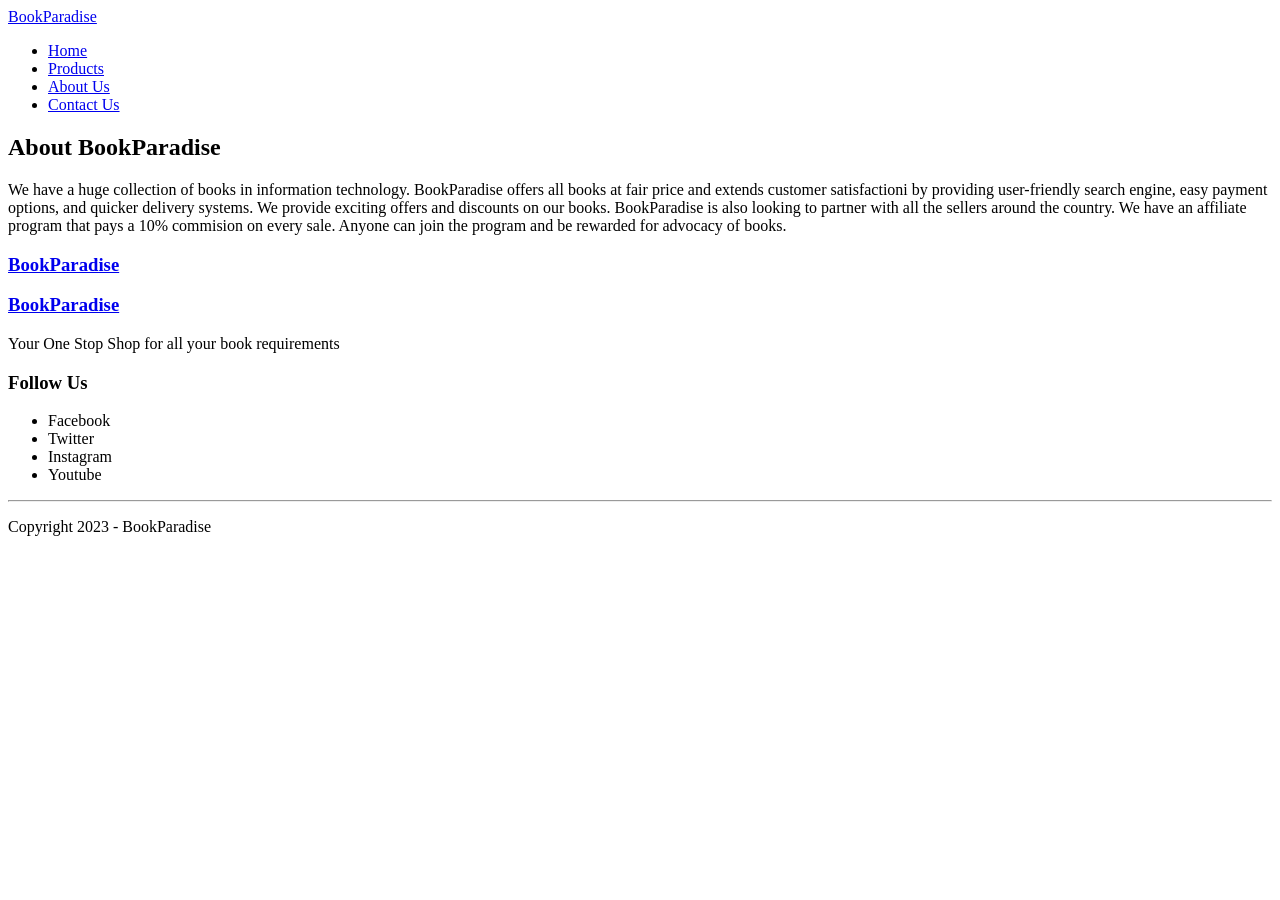
==== about.html @ 03258842 "This is the whole website where you could build your own e-commerce website" ====
<!DOCTYPE html>
<html lang="en">
<head>
    <meta charset="UTF-8">
    <meta name="viewport" content="width=device-width, initial-scale=1.0">
    <link rel="stylesheet" href="styles/style.css">
    <link rel="stylesheet" href="https://cdnjs.cloudflare.com/ajax/libs/font-awesome/4.7.0/css/font-awesome.css">
    <title>BookParadise Website - About Us</title>
</head>
<body>
    <!-- Header -->
    <div class="header">
        <div class="container">
            <div class="navbar">
                <div class="logo">
                    <a href="index.html" class="logo-red">BookParadise</a>
                </div>
                <nav>
                    <ul>
                        <li><a href="index.html">Home</a></li>
                        <li><a href="product.html">Products</a></li>
                        <li><a href="about.html">About Us</a></li>
                        <li><a href="contact.html">Contact Us</a></li>
                    </ul>
                </nav>
            </div>
        </div>
    </div>

    <!-- About Content -->
    <div class="single-product">
        <div class="small-container">
            <div class="row">
                <h2 class="title">About BookParadise</h2>
                <p>We have a huge collection of books in information technology. BookParadise offers all books at fair price and extends customer satisfactioni by providing user-friendly search engine, easy payment options, and quicker delivery systems. We provide exciting offers and discounts on our books. BookParadise is also looking to partner with all the sellers around the country. We have an affiliate program that pays a 10% commision on every sale. Anyone can join the program and be rewarded for advocacy of books.</p>
            </div>
        </div>
    </div>

    <!-- Footer -->
    <div class="footer">
        <div class="container">
            <div class="row">
                <div class="footer-col-1">
                    <a href="index.html" class="logo-white"> <h3>BookParadise</h3></a>
                </div>
                <div class="footer-col-2">
                    <a href="index.html" class="logo-white"> <h3>BookParadise</h3></a>
                    <p>Your One Stop Shop for all your book requirements</p>
                </div>
                <div class="footer-col-4">
                    <h3>Follow Us</h3>
                    <ul>
                        <li>Facebook</li>
                        <li>Twitter</li>
                        <li>Instagram</li>
                        <li>Youtube</li>
                    </ul>
                </div>
            </div>
            <hr>
            <p class="copyright">Copyright 2023 - BookParadise</p>
        </div>
    </div>
    <!-- End Footer -->

    <script src="main.js"></script>
</body>
</html>
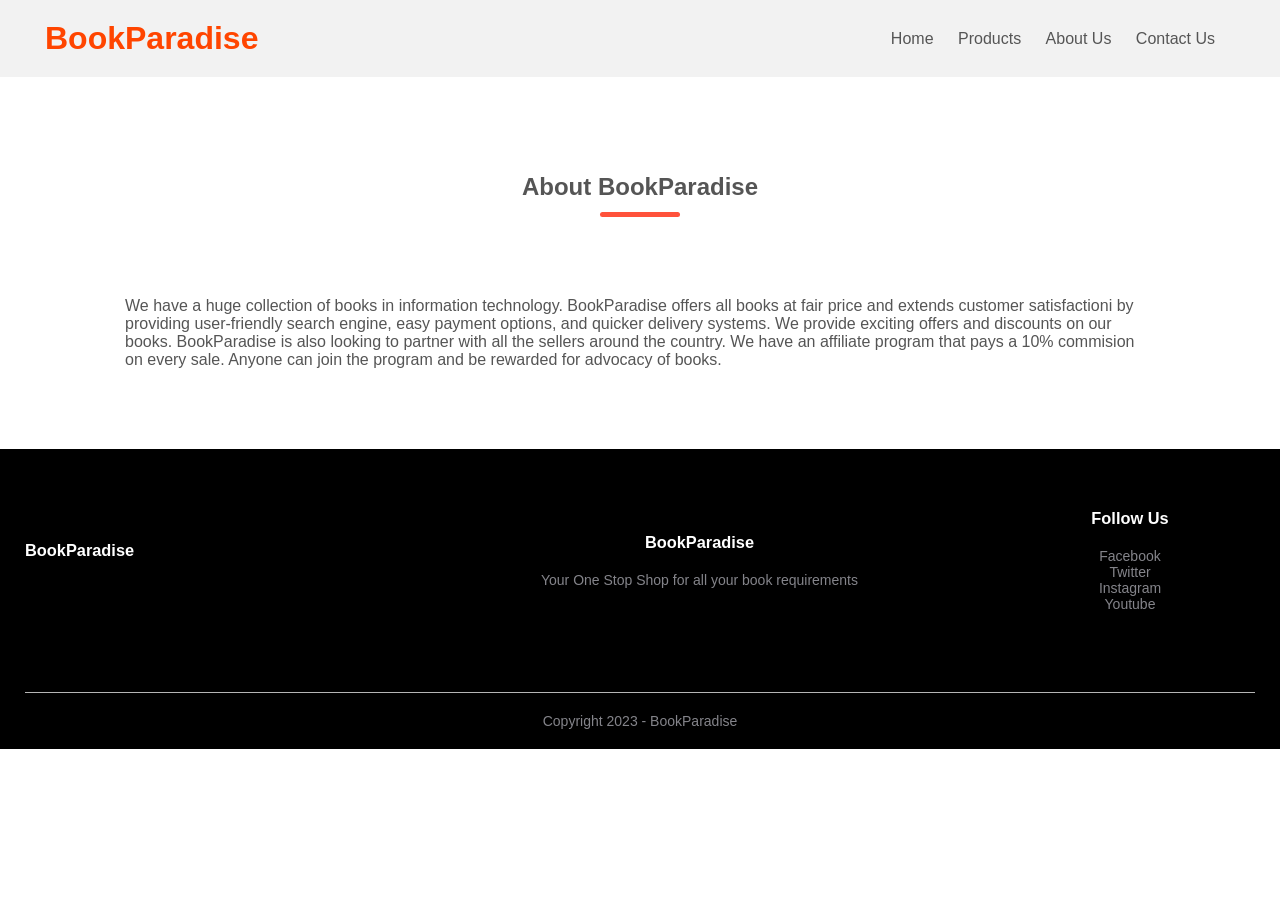
==== commit a88b0b06: "all styling issues fixed" ====
--- a/about.html
+++ b/about.html
@@ -3,7 +3,7 @@
 <head>
     <meta charset="UTF-8">
     <meta name="viewport" content="width=device-width, initial-scale=1.0">
-    <link rel="stylesheet" href="styles/style.css">
+    <link rel="stylesheet" href="./Styles/Style.css">
     <link rel="stylesheet" href="https://cdnjs.cloudflare.com/ajax/libs/font-awesome/4.7.0/css/font-awesome.css">
     <title>BookParadise Website - About Us</title>
 </head>
--- a/Styles/Style.css
+++ b/Styles/Style.css
@@ -0,0 +1,371 @@
+/* styles/style.css */
+/* Navbar css */
+* {
+    margin: 0;
+    padding: 0;
+    box-sizing: border-box;
+    font-family: 'Raleway', sans-serif;
+}
+
+/* Start Navbar css */
+.navbar {
+    display: flex;
+    align-items: center;
+    padding: 20px;
+}
+nav {
+    flex: 1;
+    text-align: right;
+}
+nav ul{
+    display: inline-block;
+    list-style-type: none;
+}
+nav ul li{
+    display: inline-block;
+    margin-right: 20px;
+}
+.logo a{
+    font-size: xx-large;
+    font-weight: bolder;
+    color: orangered;
+}
+a{
+    text-decoration: none;
+    color: #555;
+}
+
+/* End Navbar css */
+
+ /* Banner css */
+ p{
+    color: #555;
+ }
+ .container{
+    max-width: 1300px;
+    margin: auto;
+    padding-left: 25px;
+    padding-right: 25px;
+ }
+ .row{
+    display: flex;
+    align-items: center;
+    flex-wrap: wrap;
+    justify-content: space-around;
+    margin-bottom: 60px;
+ }
+ .col-2{
+    flex-basis: 50%;
+    min-width: 300px;
+ }
+ .col-2 img{
+    max-width: 100%;
+    padding: 50px 50px;
+ }
+ .col-2 h2{
+    font-size: 50px;
+    line-height: 60px;
+    margin: 25px 0px;
+ }
+ .btn, .sortbtn{
+    display: inline-block;
+    background-color: #ff523b;
+    color: #fff;
+    padding: 8px 30px;
+    margin: 30px 0px;
+    border-radius: 30px;
+    transition: background-color 0.5s;
+ }
+ .btn:hover{
+    background-color: #563434;
+ }
+ .sortbtn{
+    border: none;
+    cursor: pointer;
+ }
+ .header{
+    background-color: #f2f2f2 ;
+ }
+ .header .row{
+    margin-top: 70px;
+ }
+ /* End Banner css */
+
+/* Categories css */
+.categories {
+    margin: 70px 0;
+}
+
+.col-3 {
+    flex-basis: 30px;
+    min-width: 250px;
+    margin-bottom: 30px;
+}
+
+.col-3 img {
+    width: 100%;
+}
+
+.small-container {
+    max-width: 1080px;
+    margin: auto;
+    padding-left: 25px;
+    padding-right: 25px;
+}
+
+/* End Categories css */
+
+/* Featured css */
+.featured{
+    margin-bottom: 80px;
+}
+
+
+.col-4 {
+    flex-basis: 23%;
+    padding: 10px;
+    cursor: pointer;
+    min-width: 200px;
+    margin-bottom: 50px;
+    margin: 10px;
+    background: #f2f2f2;
+    transition: transform 0.5s;
+}
+.col-4 img{
+    width: 100%;
+    height: 180px;
+}
+
+.title {
+    text-align: center;
+    margin: 0 auto 80px;
+    position: relative;
+    line-height: 60px;
+    color: #555;
+}
+
+.title:after {
+    content: '';
+    background-color: #ff523b;
+    width: 80px;
+    height: 5px;
+    border-radius: 5px;
+    position: absolute;
+    bottom: 0;
+    left: 50%;
+    transform: translateX(-50%);
+}
+
+h4 {
+    color: #555;
+    font-weight: normal;
+    margin-bottom: 10px;
+}
+
+.col-4 p {
+    font-size: 14px;
+}
+
+.rating .fa {
+    color: orange;
+}
+
+.col-4:hover {
+    transform: translateY(-5px);
+}
+
+/* End Featured css */
+
+/* Footer css */
+.footer {
+    background: #000;
+    color: #84848a;
+    font-size: 14px;
+    padding: 60px 0 20px;
+}
+
+.footer p {
+    color: #84848a;
+}
+
+.footer h3 {
+    color: #fff;
+    margin-bottom: 20px;
+}
+
+.footer-col-1,
+.footer-col-2,
+.footer-col-3,
+.footer-col-4 {
+    min-width: 250px;
+    margin-bottom: 20px;
+}
+
+.footer-col-1 {
+    flex-basis: 30%;
+}
+
+.footer-col-2 {
+    flex: 1;
+    text-align: center;
+}
+
+.footer-col-2 img {
+    width: 180px;
+    margin-bottom: 30px;
+}
+
+.footer-col-3,
+.footer-col-4 {
+    flex-basis: 12%;
+    text-align: center;
+}
+ul{
+    list-style-type: none;
+}
+.app-logo{
+    margin-top: 20px;
+}
+.app-logo img{
+    width: 140px;
+}
+
+.footer hr {
+    border: none;
+    background: #b5b5b5;
+    height: 1px;
+    margin: 20px 0px;
+}
+
+.copyright {
+    text-align: center;
+}
+
+/* End Footer css */
+
+/* Modal css */
+.close-modal {
+    background: none;
+    color: black;
+    border: none;
+    font-size: 3.5rem;
+    cursor: pointer;
+}
+
+.modal {
+    position: fixed;
+    top: -50%;
+    left: 50%;
+    transform: translate(-50%, -50%);
+    transition: top 0.3s ease-in-out;
+    border: 1px solid #ccc;
+    border-radius: 10px;
+    z-index: 2;
+    background-color: #fff;
+}
+
+.modal.active {
+    top: 50%;
+}
+
+.modal-header {
+    display: flex;
+    flex-direction: row-reverse;
+}
+
+.modal .body {
+    padding: 0.75rem;
+}
+
+/* End Modal css */
+/* Overlay css */
+#overlay {
+    display: none;
+    position: fixed;
+    top: 0;
+    left: 0;
+    width: 100%;
+    height: 100%;
+    background-color: rgba(0, 0, 0, 0.3);
+}
+
+#overlay.active {
+    display: block;
+}
+/* End Overlay css */
+/* Search in product page css */
+.row-2{
+    justify-content: space-between;
+    margin: 100px auto 50px;
+}
+select{
+    border: 1px solid #ff523b;
+    padding: 5px;
+
+}
+
+select ::focus{
+    outline: none;
+
+}
+.page-btn{
+    margin: 0 auto 80px;
+
+}
+.page-btn span{
+    display: inline-block;
+    border: 1px solid #ff523b;
+    margin-left: 10px;
+    width: 40px;
+    height: 40px;
+    text-align: center;
+    line-height: 40px;
+    cursor: pointer;
+
+}
+.page-btn span:hover{
+    background-color: #ff523b;
+    color: #fff;
+
+}
+.single-product {
+    margin-top: 80px;
+    margin-bottom: 80px;
+
+}
+.single-product .col-2 img{
+    padding: 0;
+
+}
+.single-product .col-2{
+    padding: 20px;
+
+}
+.single-product h4{
+    margin: 20px 0px;
+    font-size: 22px;
+    font-weight: bold;
+}
+
+.single-product select{
+    display: block;
+    padding: 10px;
+    margin-top: 10px;
+}
+.submitbtn{
+    margin: auto;
+    text-align: center;
+}
+#error_message{
+    margin-bottom: 20px;
+    background: #fe8b8e;
+    padding: 0px;
+    text-align: center;
+    font-size: 14px;
+    transition: all 0.5s ease;
+}
+#search {
+    border: 1px solid #ff523b;
+    padding: 10px;
+    width: 280px;
+}
